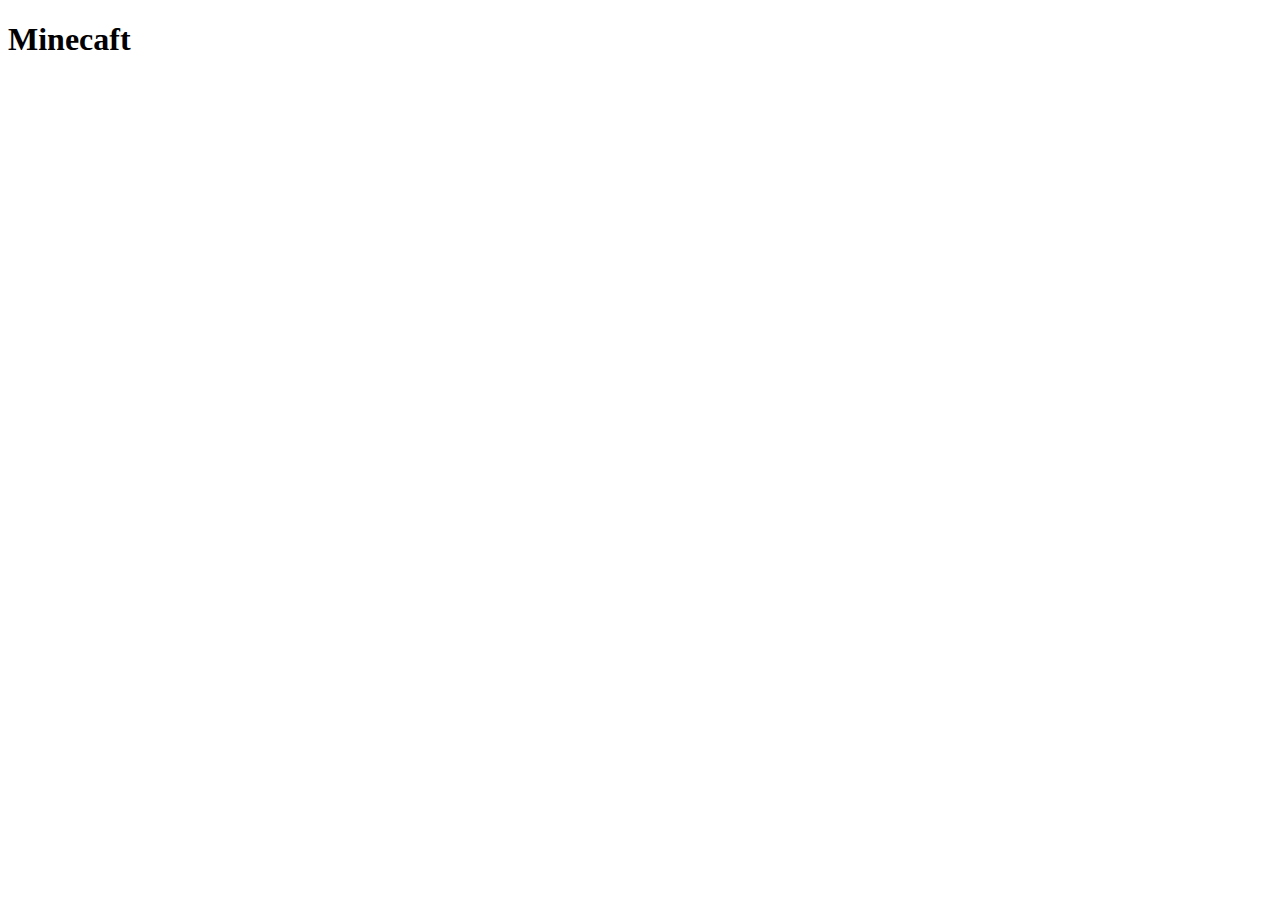
==== index.html @ 5f9f573c "first commit" ====
<!DOCTYPE html>
<html lang="en">
<head>
    <meta charset="UTF-8">
    <meta name="viewport" content="width=device-width, initial-scale=1.0">
    <title>Document</title>
</head>
<body>
    <h1>Minecaft</h1>
</body>
</html>
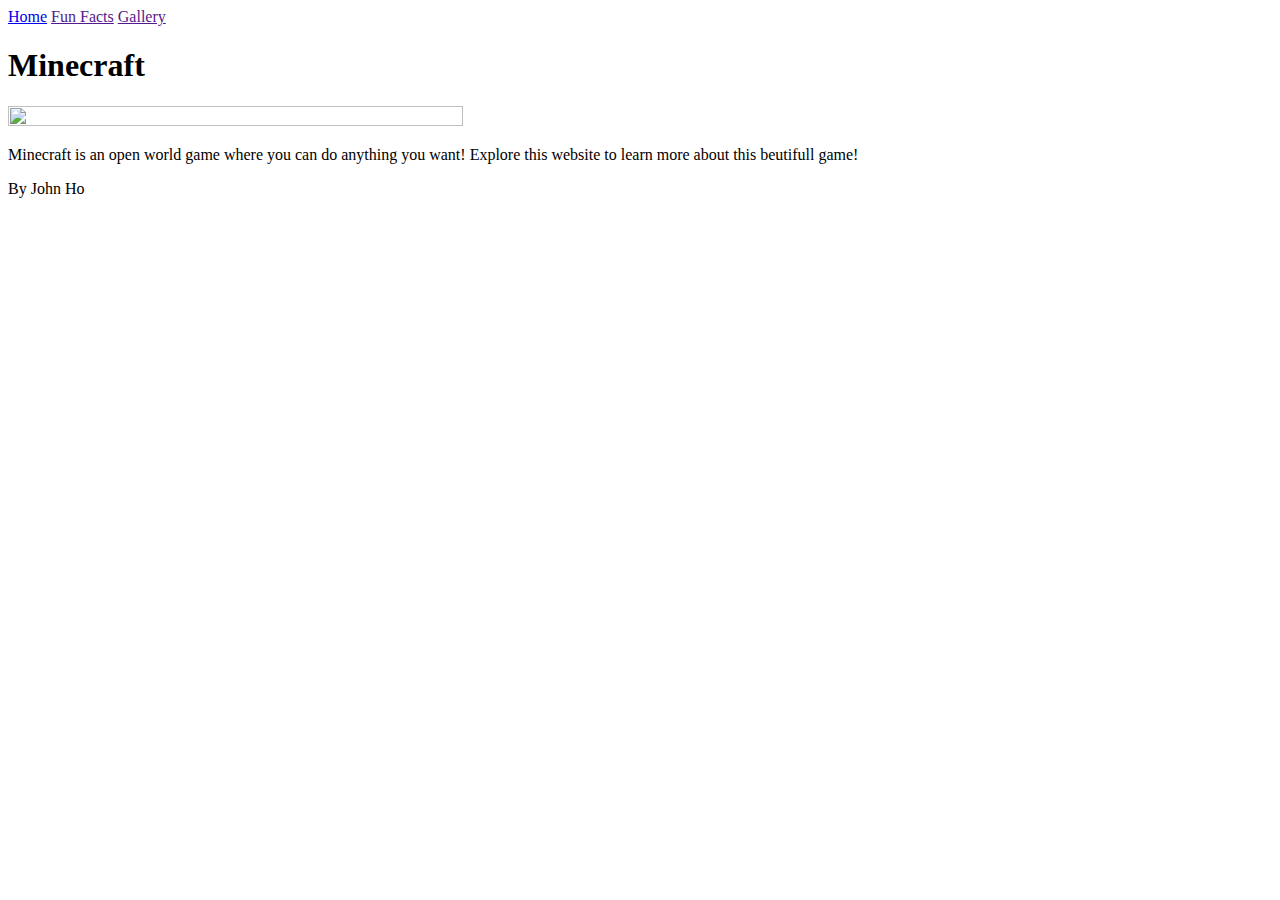
==== commit ed1f5820: "upload index.html to have all the elements" ====
--- a/index.html
+++ b/index.html
@@ -3,9 +3,26 @@
 <head>
     <meta charset="UTF-8">
     <meta name="viewport" content="width=device-width, initial-scale=1.0">
-    <title>Document</title>
+    <title>Minecraft Fan Site</title>
 </head>
 <body>
-    <h1>Minecaft</h1>
+    <div>
+        <nav>
+            <a href="index.html">Home</a>
+            <a href="">Fun Facts</a>
+            <a href="">Gallery</a>
+        </nav>
+    </div>
+    <div>
+        <h1>Minecraft</h1>
+        <img src="https://images.pexels.com/photos/3977908/pexels-photo-3977908.jpeg"
+         height="60%" width="60%">
+         <p>Minecraft is an open world game where you can do anything you want! 
+            Explore this website to learn more about this beutifull game!
+         </p>
+    </div>
+    <footer>
+        <p>By John Ho</p>
+    </footer>
 </body>
 </html>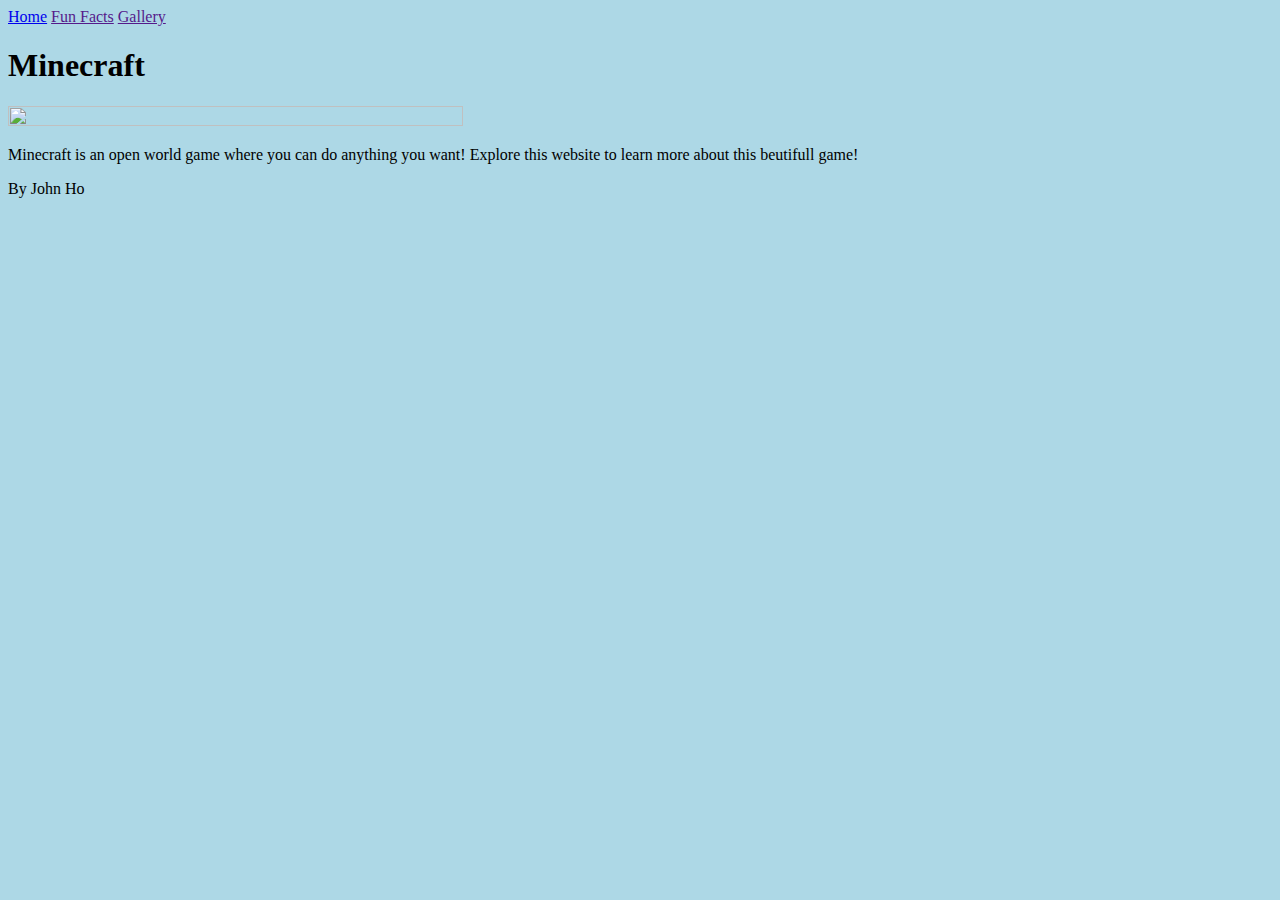
==== commit 2106fa6d: "a little bit more CSS" ====
--- a/index.html
+++ b/index.html
@@ -4,10 +4,11 @@
     <meta charset="UTF-8">
     <meta name="viewport" content="width=device-width, initial-scale=1.0">
     <title>Minecraft Fan Site</title>
+    <link rel="stylesheet" href="style.css">
 </head>
-<body>
+<body class="home-page">
     <div>
-        <nav>
+        <nav class="navbr">
             <a href="index.html">Home</a>
             <a href="">Fun Facts</a>
             <a href="">Gallery</a>
--- a/style.css
+++ b/style.css
@@ -0,0 +1,3 @@
+.home-page{
+    background-color: lightblue;
+}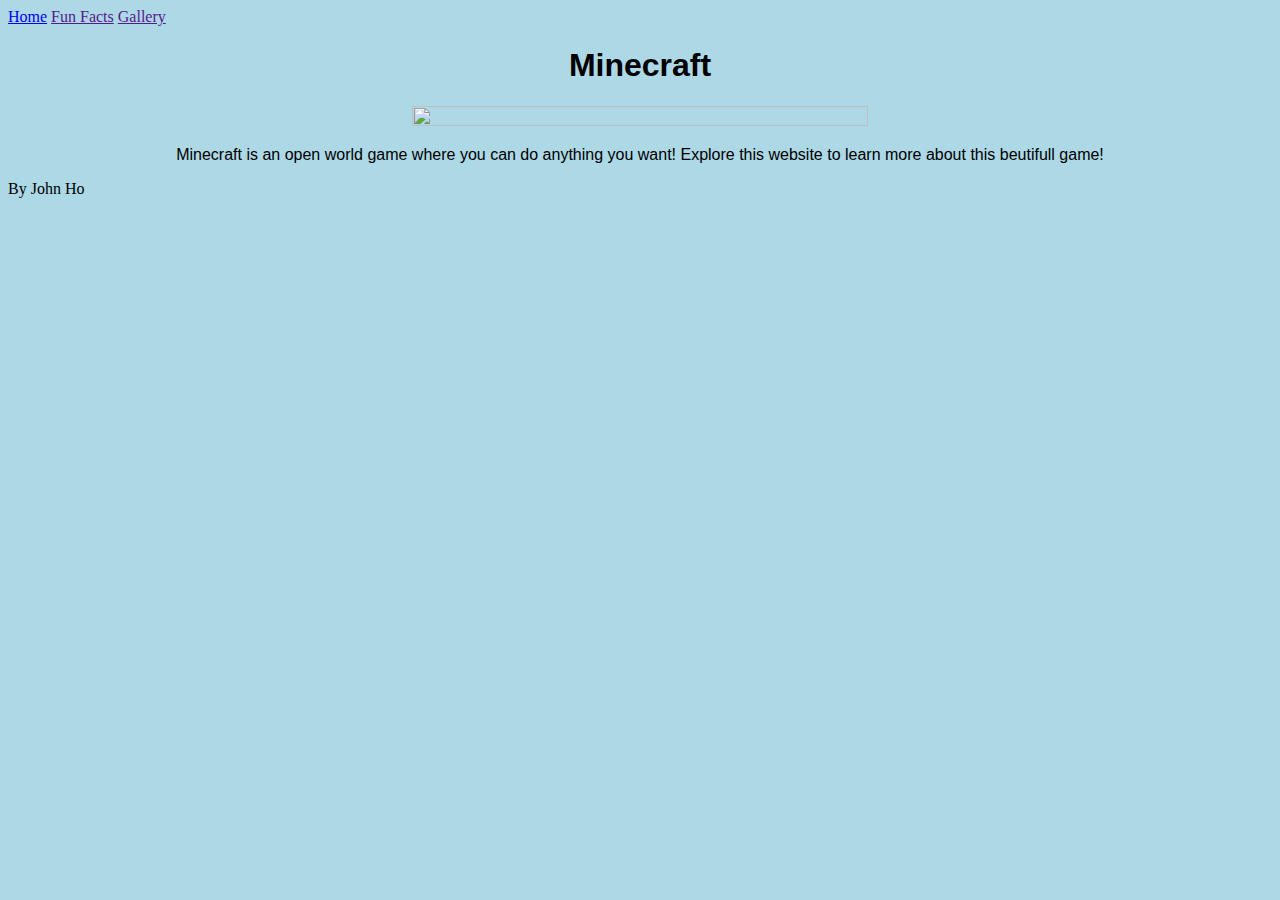
==== commit 2948bd98: "added home content dic class" ====
--- a/index.html
+++ b/index.html
@@ -8,13 +8,13 @@
 </head>
 <body class="home-page">
     <div>
-        <nav class="navbr">
+        <nav class="navbar">
             <a href="index.html">Home</a>
             <a href="">Fun Facts</a>
             <a href="">Gallery</a>
         </nav>
     </div>
-    <div>
+    <div class="home-content-div">
         <h1>Minecraft</h1>
         <img src="https://images.pexels.com/photos/3977908/pexels-photo-3977908.jpeg"
          height="60%" width="60%">
--- a/style.css
+++ b/style.css
@@ -1,3 +1,8 @@
 .home-page{
     background-color: lightblue;
+}
+
+.home-content-div{
+    text-align: center;
+    font-family:'Franklin Gothic Medium', 'Arial Narrow', Arial, sans-serif ;
 }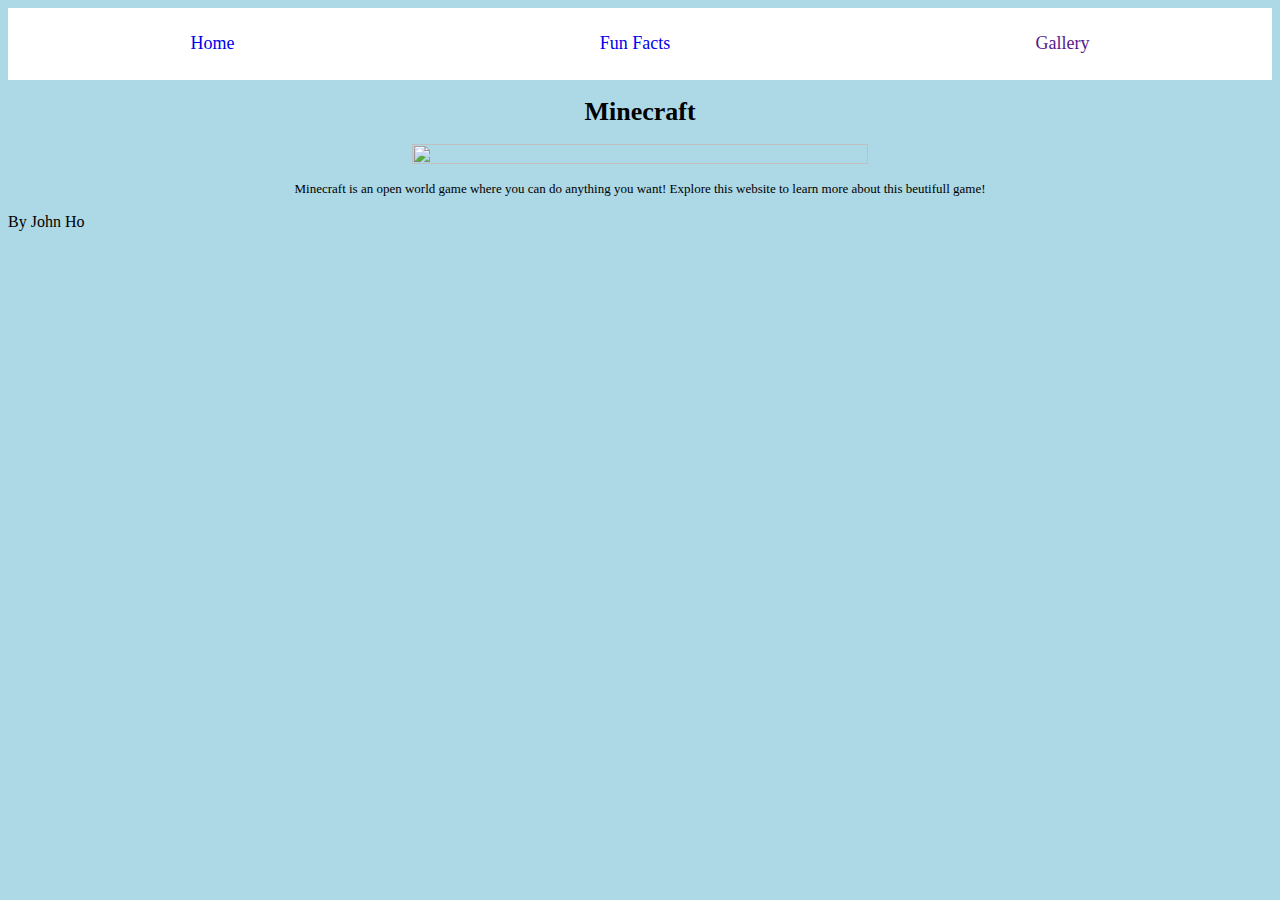
==== commit e6f1dd79: "Commited with complete facts page" ====
--- a/index.html
+++ b/index.html
@@ -10,7 +10,7 @@
     <div>
         <nav class="navbar">
             <a href="index.html">Home</a>
-            <a href="">Fun Facts</a>
+            <a href="facts.html">Fun Facts</a>
             <a href="">Gallery</a>
         </nav>
     </div>
--- a/style.css
+++ b/style.css
@@ -1,8 +1,33 @@
+.body{
+    font-family:'Franklin Gothic Medium';
+}
+
 .home-page{
     background-color: lightblue;
 }
 
+.facts-page{
+    background-color: aqua;
+}
+
+.navbar{
+    background-color: white;
+    display: flex;
+    justify-content: space-around;
+    padding-top: 2%;
+    padding-bottom: 2%;
+}
+
+.navbar a{
+    font-size: large;
+    text-decoration: none;
+}
+
 .home-content-div{
     text-align: center;
-    font-family:'Franklin Gothic Medium', 'Arial Narrow', Arial, sans-serif ;
+    font-size: small;
+}
+
+.facts-content-div{
+    margin-left: 10%;
 }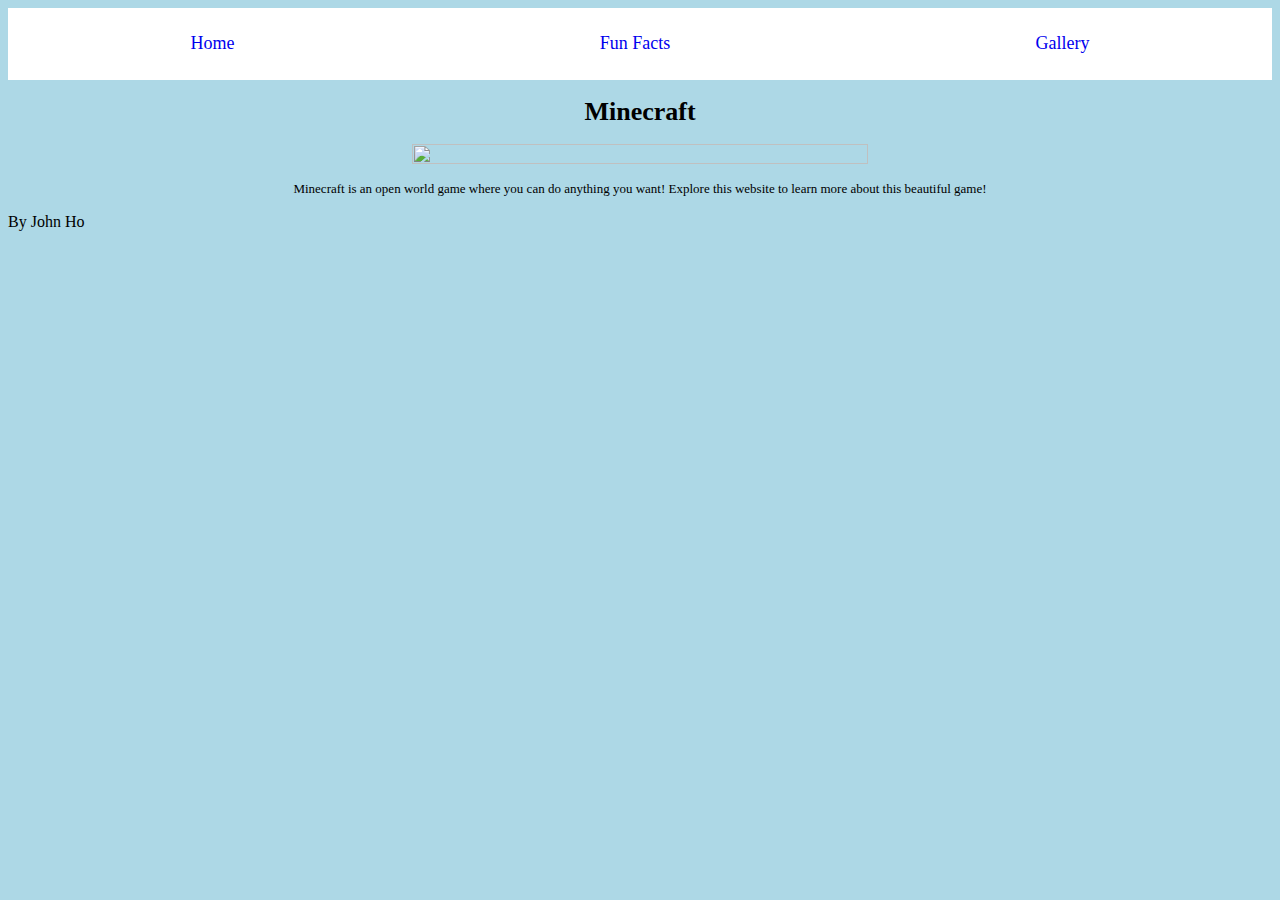
==== commit ade3ce9e: "Added gallery buttons" ====
--- a/index.html
+++ b/index.html
@@ -11,7 +11,7 @@
         <nav class="navbar">
             <a href="index.html">Home</a>
             <a href="facts.html">Fun Facts</a>
-            <a href="">Gallery</a>
+            <a href="gallery.html">Gallery</a>
         </nav>
     </div>
     <div class="home-content-div">
@@ -19,7 +19,7 @@
         <img src="https://images.pexels.com/photos/3977908/pexels-photo-3977908.jpeg"
          height="60%" width="60%">
          <p>Minecraft is an open world game where you can do anything you want! 
-            Explore this website to learn more about this beutifull game!
+            Explore this website to learn more about this beautiful game!
          </p>
     </div>
     <footer>
--- a/style.css
+++ b/style.css
@@ -7,7 +7,11 @@
 }
 
 .facts-page{
-    background-color: aqua;
+    background-color: rgb(6, 99, 99);
+}
+
+.gallery-page{
+    background-color: #2c79ed;
 }
 
 .navbar{
@@ -30,4 +34,21 @@
 
 .facts-content-div{
     margin-left: 10%;
+}
+
+.gallery-content{
+    display: flex;
+    justify-content: center;
+    align-items: center;
+}
+
+.gallery-content button {
+    border-radius: 30%;
+    padding: 1%;
+    margin: 1%;
+    background-color: gray;
+    border-color: black;
+    font-weight: bold;
+    font-size: x-large;
+    height: 1%;
 }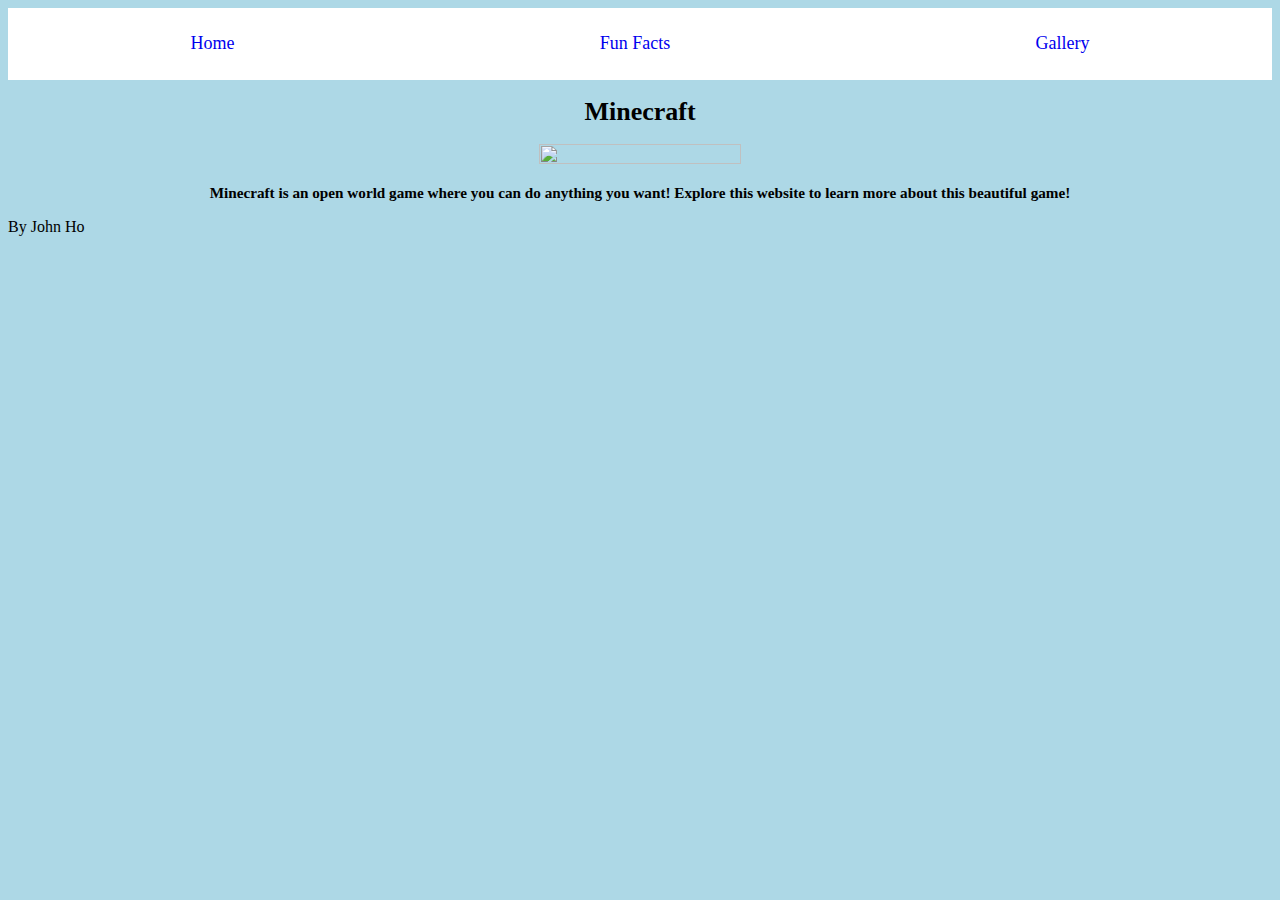
==== commit b8ad28d2: "fixed a few bugs and changed color of gallery button on hover." ====
--- a/index.html
+++ b/index.html
@@ -16,11 +16,11 @@
     </div>
     <div class="home-content-div">
         <h1>Minecraft</h1>
-        <img src="https://images.pexels.com/photos/3977908/pexels-photo-3977908.jpeg"
-         height="60%" width="60%">
-         <p>Minecraft is an open world game where you can do anything you want! 
+        <img src="https://cdn.pixabay.com/photo/2013/07/12/19/25/minecraft-154749_1280.png"
+         height="40%" width="40%">
+         <h3>Minecraft is an open world game where you can do anything you want! 
             Explore this website to learn more about this beautiful game!
-         </p>
+         </h3>
     </div>
     <footer>
         <p>By John Ho</p>
--- a/style.css
+++ b/style.css
@@ -51,4 +51,9 @@
     font-weight: bold;
     font-size: x-large;
     height: 1%;
+}
+
+.gallery-content button:hover{
+    background-color: black;
+    color: gray;
 }